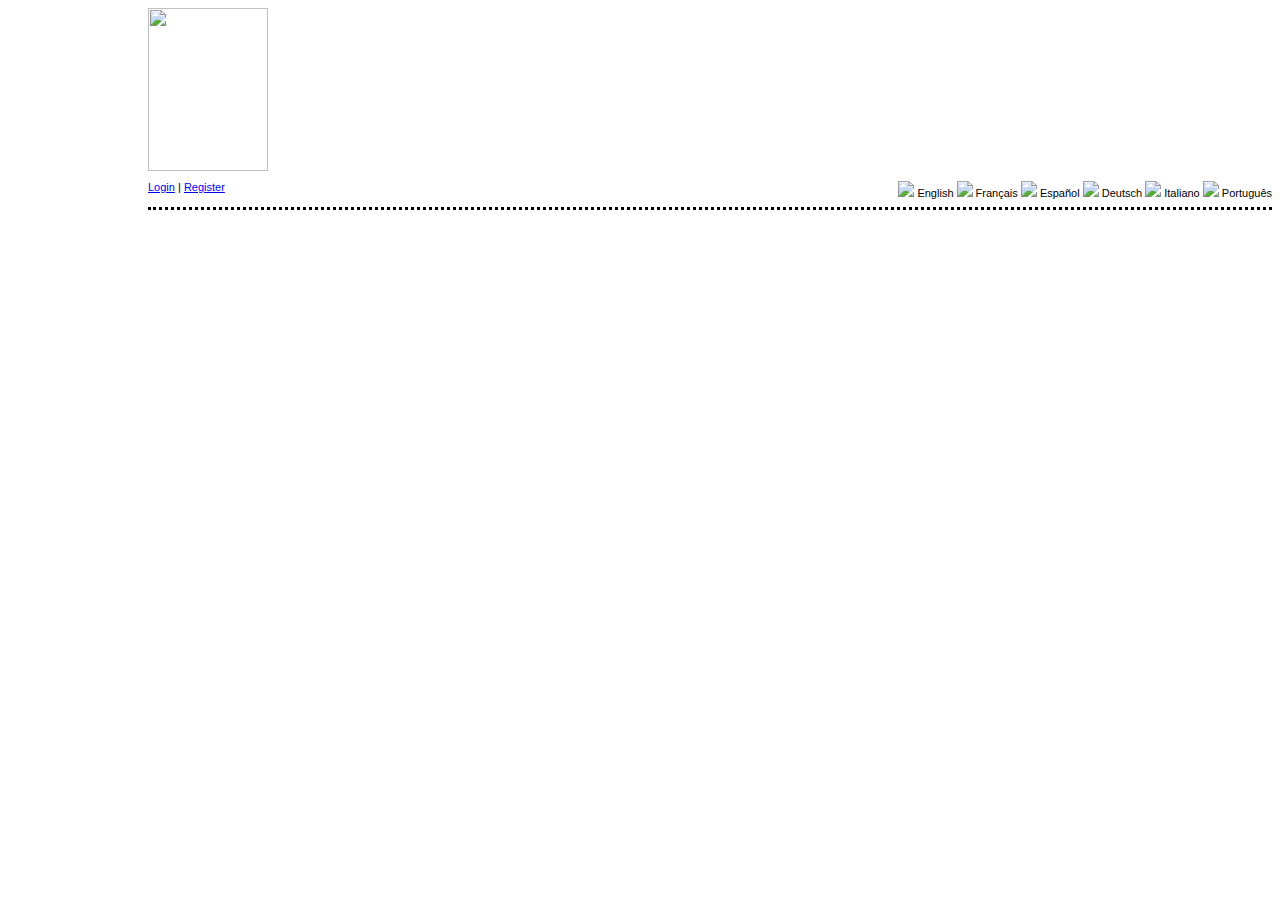
==== Dafont Landing/index.html @ 4544c0fe "." ====
<!DOCTYPE html>
<html lang="en">
<head>
    <meta charset="UTF-8">
    <meta name="viewport" content="width=device-width, initial-scale=1.0">
    <title>DaFont - Download Fonts</title>
    <link rel="stylesheet" href="styles.css">
</head>
<body>
    <div class="leftspacing">
        <img width="120" height="163" src="https://www.dafont.com/img/dafont.png">
        <div class="container">
            <div class="navbar">
                <div class="navleft">
                    <a href="https://www.dafont.com/login.php" >Login</a> | <a href="https://www.dafont.com/register.php">Register</a>
                </div>
                <div class="navright">
                <img src="https://www.dafont.com/img/flags/us.gif"> English      
                <img src="https://www.dafont.com/img/flags/fr.gif"> Français     
                <img src="https://www.dafont.com/img/flags/es.gif"> Español     
                <img src="https://www.dafont.com/img/flags/de.gif"> Deutsch     
                <img src="https://www.dafont.com/img/flags/it.gif"> Italiano
                <img src="https://www.dafont.com/img/flags/pt.gif"> Português
                </div>   
                </div>
            </div >
        </div>   
    </div> 
</body>
</html>
---- Dafont Landing/styles.css ----
.navbar{
    display:flex;
    justify-content: space-between;
    border-bottom: dotted #000 ;
    font-size: 11px;
    font-family: Tahoma, Arial, sans-serif;
    line-height: 13px;
    padding: 6px 0px 7px;  
}

.leftspacing{
margin-left:140px;

}
#logo{
display:flex;    
}
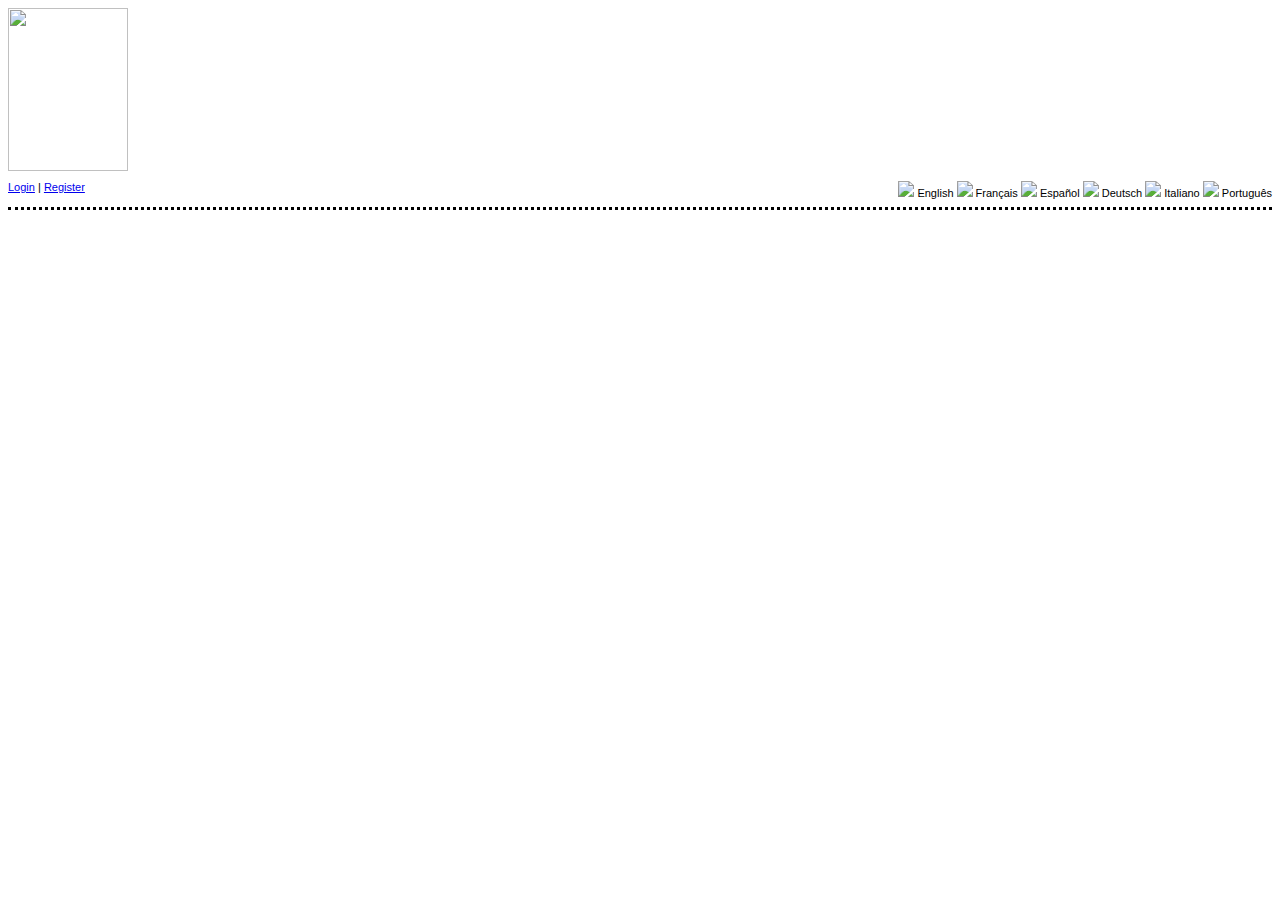
==== commit 62e16a8d: "experimenting" ====
--- a/Dafont Landing/index.html
+++ b/Dafont Landing/index.html
@@ -7,9 +7,9 @@
     <link rel="stylesheet" href="styles.css">
 </head>
 <body>
-    <div class="leftspacing">
-        <img width="120" height="163" src="https://www.dafont.com/img/dafont.png">
+         <img width="120" height="163" src="https://www.dafont.com/img/dafont.png">
         <div class="container">
+            
             <div class="navbar">
                 <div class="navleft">
                     <a href="https://www.dafont.com/login.php" >Login</a> | <a href="https://www.dafont.com/register.php">Register</a>
@@ -22,9 +22,8 @@
                 <img src="https://www.dafont.com/img/flags/it.gif"> Italiano
                 <img src="https://www.dafont.com/img/flags/pt.gif"> Português
                 </div>   
-                </div>
-            </div >
-        </div>   
-    </div> 
+            </div>
+        </div>  
+    </div>   
 </body>
 </html>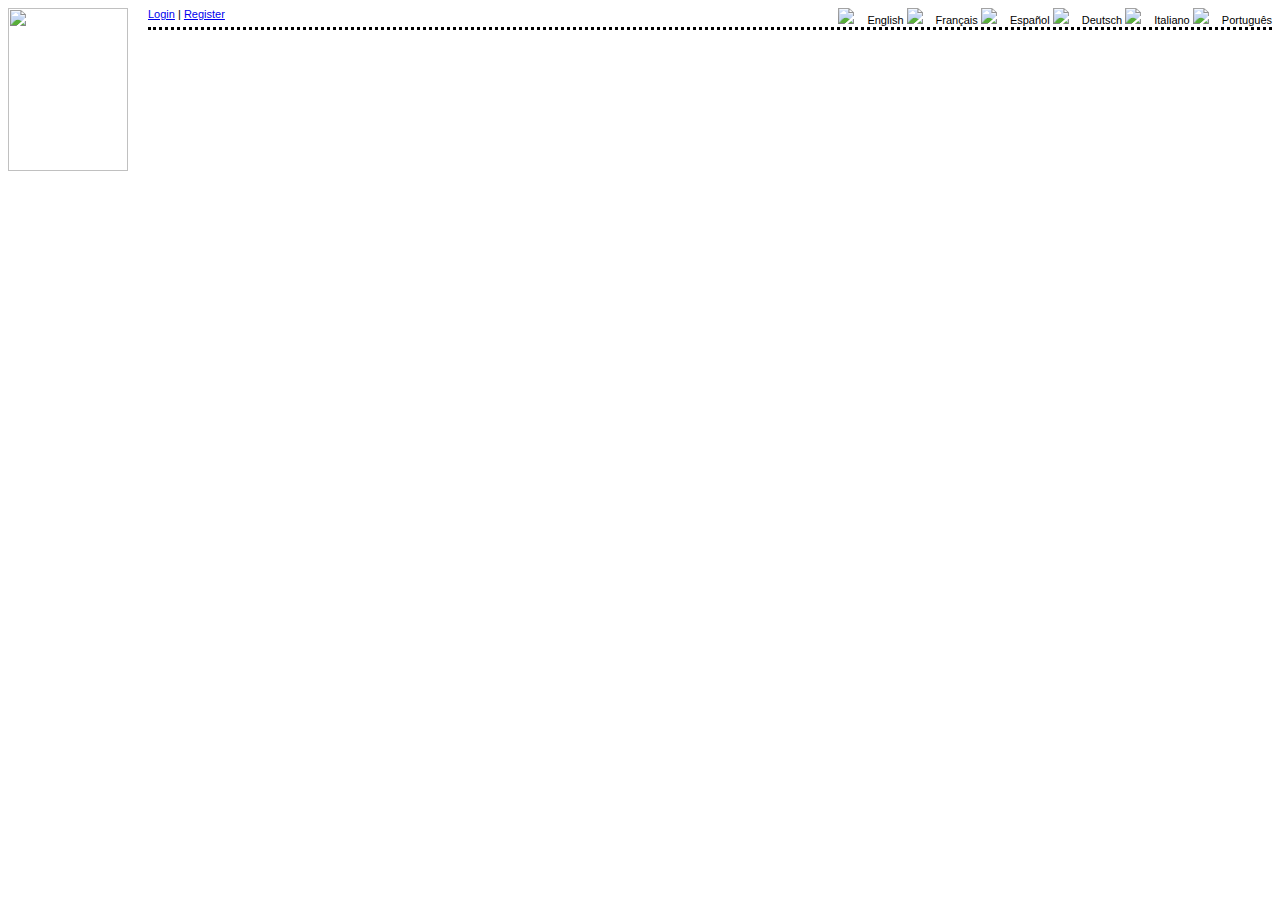
==== commit 84b6d7a6: "." ====
--- a/Dafont Landing/index.html
+++ b/Dafont Landing/index.html
@@ -3,27 +3,28 @@
 <head>
     <meta charset="UTF-8">
     <meta name="viewport" content="width=device-width, initial-scale=1.0">
-    <title>DaFont - Download Fonts</title>
+    <title>DaFont - Download fonts</title>
     <link rel="stylesheet" href="styles.css">
-</head>
+</head>   
 <body>
-         <img width="120" height="163" src="https://www.dafont.com/img/dafont.png">
-        <div class="container">
-            
-            <div class="navbar">
-                <div class="navleft">
-                    <a href="https://www.dafont.com/login.php" >Login</a> | <a href="https://www.dafont.com/register.php">Register</a>
-                </div>
-                <div class="navright">
+    <div class="header">
+        <div class="leftspace">
+            <img width="120" height="163" src="https://www.dafont.com/img/dafont.png">   
+        </div>   
+        <div class="navbar">
+            <div class="navleft">
+                <a href="https://www.dafont.com/login.php">Login</a> | 
+                <a href="https://www.dafont.com/register.php">Register</a>
+            </div>
+            <div class="navright">
                 <img src="https://www.dafont.com/img/flags/us.gif"> English      
                 <img src="https://www.dafont.com/img/flags/fr.gif"> Français     
                 <img src="https://www.dafont.com/img/flags/es.gif"> Español     
                 <img src="https://www.dafont.com/img/flags/de.gif"> Deutsch     
                 <img src="https://www.dafont.com/img/flags/it.gif"> Italiano
                 <img src="https://www.dafont.com/img/flags/pt.gif"> Português
-                </div>   
             </div>
-        </div>  
-    </div>   
+        </div>
+    </div>
 </body>
-</html>+</html>
--- a/Dafont Landing/styles.css
+++ b/Dafont Landing/styles.css
@@ -1,18 +1,24 @@
+.header {
+    display: flex;
+    align-items: center;
+    
+}
 
-.navbar{
-    display:flex;
+.leftspace {
+    margin-right: 20px;
+}
+
+.navbar {
+    display: flex;
     justify-content: space-between;
-    border-bottom: dotted #000 ;
     font-size: 11px;
     font-family: Tahoma, Arial, sans-serif;
     line-height: 13px;
-    padding: 6px 0px 7px;  
+    width: 100%;
+    border-bottom: dotted #000;
+    margin-bottom:auto  ;
 }
 
-.leftspacing{
-margin-left:140px;
-
+.navright img {
+    margin-right: 10px;
 }
-#logo{
-display:flex;    
-}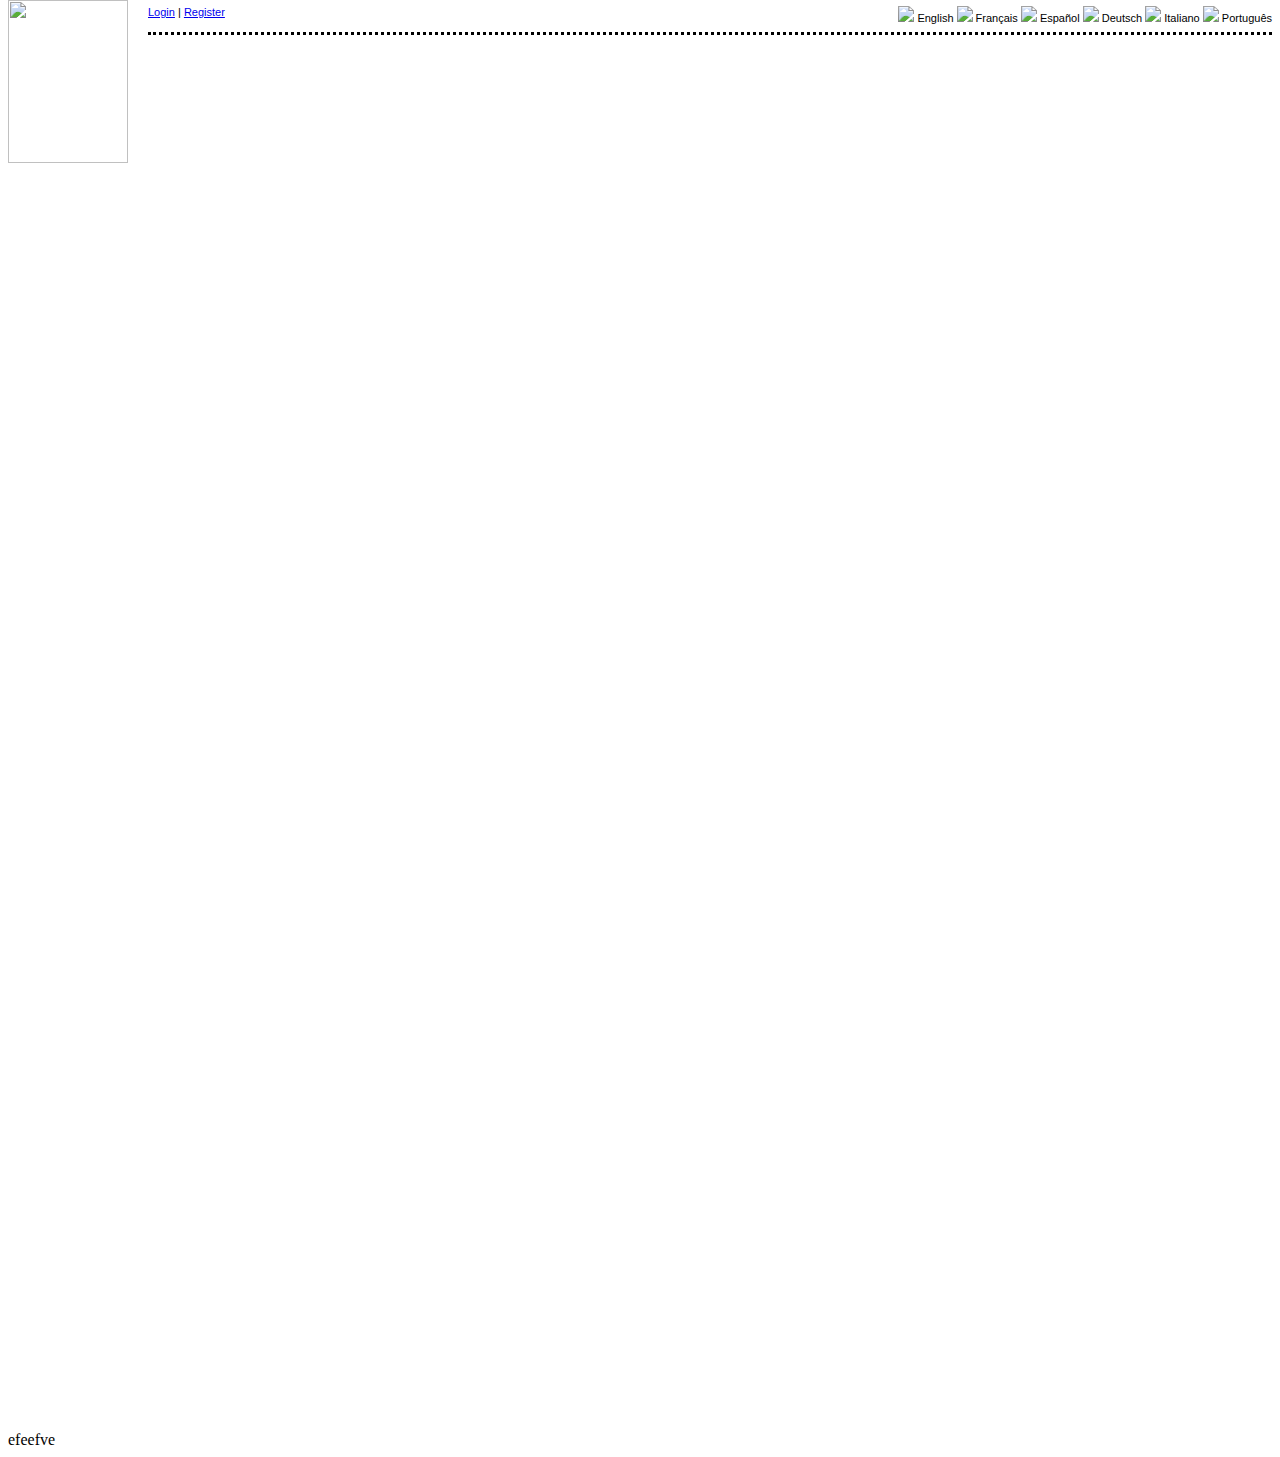
==== commit 11bc6a1f: "." ====
--- a/Dafont Landing/index.html
+++ b/Dafont Landing/index.html
@@ -7,6 +7,7 @@
     <link rel="stylesheet" href="styles.css">
 </head>   
 <body>
+    
     <div class="header">
         <div class="leftspace">
             <img width="120" height="163" src="https://www.dafont.com/img/dafont.png">   
@@ -25,6 +26,11 @@
                 <img src="https://www.dafont.com/img/flags/pt.gif"> Português
             </div>
         </div>
+        <div class="menu">
+        
+        </div>
     </div>
+    <div class="container">efeefve</div>
+     
 </body>
 </html>
--- a/Dafont Landing/styles.css
+++ b/Dafont Landing/styles.css
@@ -1,13 +1,14 @@
-.header {
+.header{
     display: flex;
-    align-items: center;
-    
+    align-items:flex-start ;
 }
-
 .leftspace {
     margin-right: 20px;
+    margin-bottom: 100%;
 }
-
+.container{
+display: flex;
+}
 .navbar {
     display: flex;
     justify-content: space-between;
@@ -16,9 +17,12 @@
     line-height: 13px;
     width: 100%;
     border-bottom: dotted #000;
-    margin-bottom:auto  ;
+
+    padding: 6px 0 7px;
 }
+.menu{
 
-.navright img {
-    margin-right: 10px;
 }
+body{
+    margin-top: 0;     
+}
